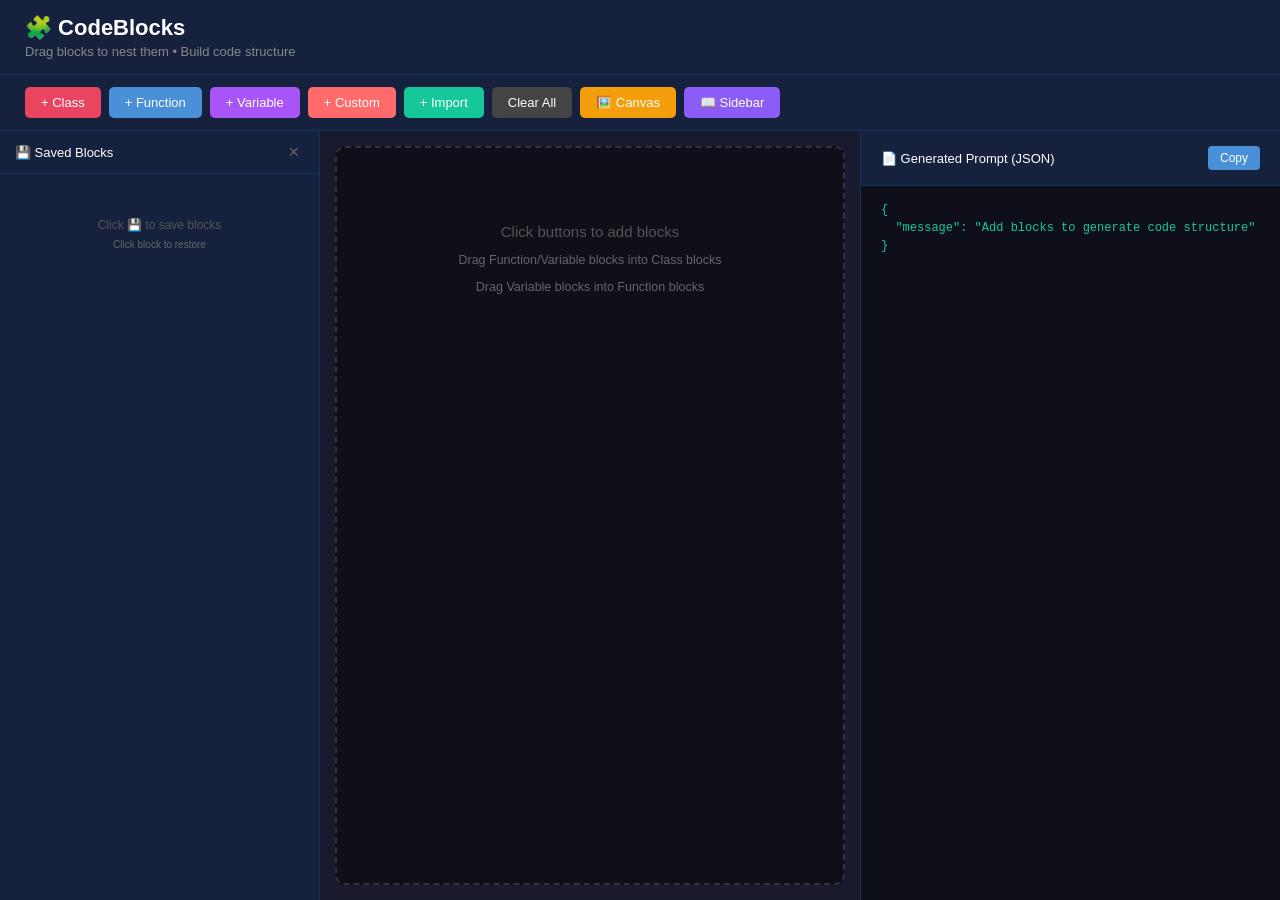
==== index.html @ be247835 "init" ====
<!DOCTYPE html>
<html lang="en">
<head>
    <meta charset="UTF-8">
    <meta name="viewport" content="width=device-width, initial-scale=1.0">
    <title>CodeBlocks - LLM Code Generator</title>
    <link rel="stylesheet" href="css/style.css">
</head>
<body>
    <div class="app">
        <header class="header">
            <h1>🧩 CodeBlocks</h1>
            <p>Drag blocks to nest them • Build code structure</p>
        </header>

        <div class="toolbar">
            <button class="btn btn-class" data-type="class">+ Class</button>
            <button class="btn btn-function" data-type="function">+ Function</button>
            <button class="btn btn-variable" data-type="variable">+ Variable</button>
            <button class="btn btn-custom" data-type="custom">+ Custom</button>
            <button class="btn btn-import" data-type="import">+ Import</button>
            <button class="btn btn-clear" id="clearBtn">Clear All</button>
            <button class="btn btn-canvas-mode" id="canvasModeBtn" title="Open Grid Canvas">🖼️ Canvas</button>
            <button class="btn btn-toggle-sidebar" id="toggleSidebarBtn" title="Toggle Sidebar">📖 Sidebar</button>
        </div>

        <div class="main">
            <div class="sidebar">
                <div class="sidebar-header">
                    <h3>💾 Saved Blocks</h3>
                    <button id="clearSidebarBtn" class="btn-clear-sidebar" title="Clear all saved blocks">×</button>
                </div>
                <div id="sidebarContent" class="sidebar-content">
                    <div class="sidebar-hint">
                        Drag blocks here to save<br>
                        <small>Click to restore</small>
                    </div>
                </div>
            </div>

            <div class="canvas-container">
                <div id="canvas" class="canvas">
                    <div class="canvas-hint">
                        Click buttons to add blocks<br>
                        <small>Drag Function/Variable blocks into Class blocks<br>
                        Drag Variable blocks into Function blocks</small>
                    </div>
                </div>
                <!-- Canvas sidebar - inherits from main sidebar -->
                <div id="canvasSidebar" class="canvas-sidebar hidden">
                    <div class="canvas-sidebar-header">
                        <h4>Saved Blocks</h4>
                        <button id="closeCanvasSidebarBtn" class="btn-close-canvas-sidebar" title="Close">×</button>
                    </div>
                    <div id="canvasSidebarContent" class="canvas-sidebar-content"></div>
                </div>
            </div>

            <div class="output-panel">
                <div class="output-header">
                    <h3>📄 Generated Prompt (JSON)</h3>
                    <button id="copyBtn" class="btn-copy">Copy</button>
                </div>
                <pre id="output" class="output"></pre>
            </div>
        </div>
    </div>

    <script src="js/app.js"></script>
</body>
</html>
---- css/style.css ----
* {
    margin: 0;
    padding: 0;
    box-sizing: border-box;
}

body {
    font-family: -apple-system, BlinkMacSystemFont, 'Segoe UI', Roboto, sans-serif;
    background: #1a1a2e;
    color: #fff;
    min-height: 100vh;
}

.app {
    display: flex;
    flex-direction: column;
    height: 100vh;
}

/* Header */
.header {
    padding: 15px 25px;
    background: #16213e;
    border-bottom: 1px solid #0f3460;
}

.header h1 {
    font-size: 22px;
    margin-bottom: 3px;
}

.header p {
    color: #888;
    font-size: 13px;
}

/* Toolbar */
.toolbar {
    display: flex;
    gap: 8px;
    padding: 12px 25px;
    background: #16213e;
    border-bottom: 1px solid #0f3460;
    flex-wrap: wrap;
}

.btn {
    padding: 8px 16px;
    border: none;
    border-radius: 5px;
    cursor: pointer;
    font-size: 13px;
    font-weight: 500;
    transition: all 0.2s;
}

.btn:hover {
    transform: translateY(-1px);
    opacity: 0.9;
}

.btn-class { background: #e94560; color: white; }
.btn-function { background: #4a90d9; color: white; }
.btn-variable { background: #a855f7; color: white; }
.btn-custom { background: #ff6b6b; color: white; }
.btn-import { background: #16c79a; color: white; }
.btn-clear { background: #444; color: white; }
.btn-canvas-mode { background: #f59e0b; color: white; }
.btn-canvas-mode.active { background: #d97706; box-shadow: 0 0 0 2px rgba(245, 158, 11, 0.4); }
.btn-toggle-sidebar { background: #8b5cf6; color: white; }
.btn-toggle-sidebar.active { background: #7c3aed; box-shadow: 0 0 0 2px rgba(139, 92, 246, 0.4); }

/* Main Layout */
.main {
    display: flex;
    flex: 1;
    overflow: hidden;
}

/* Sidebar */
.sidebar {
    width: 320px;
    min-width: 320px;
    background: #16213e;
    border-right: 1px solid #0f3460;
    display: flex;
    flex-direction: column;
    position: relative;
    transition: all 0.3s ease;
}

.sidebar.hidden {
    display: none;
}

.sidebar.suppressed {
    opacity: 0.3;
    pointer-events: none;
    width: 60px;
    min-width: 60px;
}

.sidebar.suppressed .sidebar-content,
.sidebar.suppressed .sidebar-header h3,
.sidebar.suppressed .btn-clear-sidebar {
    display: none;
}

.sidebar-header {
    display: flex;
    justify-content: space-between;
    align-items: center;
    padding: 12px 15px;
    border-bottom: 1px solid #0f3460;
}

.sidebar-header h3 {
    font-size: 13px;
    font-weight: 500;
}

.btn-clear-sidebar {
    background: transparent;
    border: none;
    color: #666;
    cursor: pointer;
    font-size: 18px;
    padding: 0 5px;
    line-height: 1;
}

.btn-clear-sidebar:hover {
    color: #e94560;
}

.sidebar-content {
    flex: 1;
    padding: 12px;
    overflow-y: auto;
    display: flex;
    flex-direction: column;
    gap: 8px;
    min-height: 200px;
    position: relative;
}

/* Ensure sidebar is always a valid drop target */
.sidebar-content:empty::before {
    content: '';
    display: block;
    min-height: 100px;
}

.sidebar-hint {
    text-align: center;
    color: #555;
    padding: 30px 10px;
    font-size: 12px;
    line-height: 1.6;
    pointer-events: none; /* Allow drops to pass through */
}

.sidebar-hint small {
    color: #666;
}

/* Saved Block (simplified) */
.saved-block {
    background: #1a1a2e;
    border-radius: 6px;
    border: 1px solid #333;
    border-left: 3px solid;
    padding: 10px 12px;
    cursor: grab;
    transition: all 0.2s;
    display: flex;
    flex-direction: column;
    gap: 6px;
}

.saved-block:hover {
    background: #252540;
    transform: translateX(2px);
}

.saved-block.dragging {
    opacity: 0.5;
}

.saved-block.drag-over {
    position: relative;
}

.saved-block.drag-over::before,
.saved-block.drag-over::after {
    content: '';
    position: absolute;
    left: 0;
    right: 0;
    height: 3px;
    background: #4a90d9;
    border-radius: 2px;
    pointer-events: none;
}

.saved-block.drag-over[data-drop-position="before"]::before {
    top: -6px;
}

.saved-block.drag-over[data-drop-position="after"]::after {
    bottom: -6px;
}

.saved-block.block-class { border-left-color: #e94560; }
.saved-block.block-function { border-left-color: #4a90d9; }
.saved-block.block-variable { border-left-color: #a855f7; }
.saved-block.block-custom { border-left-color: #ff6b6b; }
.saved-block.block-import { border-left-color: #16c79a; }

.saved-block-type {
    font-size: 10px;
    text-transform: uppercase;
    font-weight: bold;
    padding: 2px 6px;
    border-radius: 3px;
    background: rgba(255,255,255,0.1);
}

.saved-block.block-class .saved-block-type { color: #e94560; }
.saved-block.block-function .saved-block-type { color: #4a90d9; }
.saved-block.block-variable .saved-block-type { color: #a855f7; }
.saved-block.block-custom .saved-block-type { color: #ff6b6b; }
.saved-block.block-import .saved-block-type { color: #16c79a; }

.saved-block-header {
    display: flex;
    align-items: center;
    justify-content: space-between;
    gap: 8px;
}

.saved-block-name {
    font-size: 14px;
    font-weight: 500;
    color: #fff;
    word-break: break-all;
    line-height: 1.4;
}

/* Saved Block Actions */
.saved-block-actions {
    margin-left: auto;
    display: flex;
    gap: 4px;
    opacity: 0;
    transition: opacity 0.2s;
}

.saved-block:hover .saved-block-actions {
    opacity: 1;
}

.saved-block-actions button {
    background: transparent;
    border: none;
    cursor: pointer;
    font-size: 13px;
    padding: 2px 4px;
    line-height: 1;
    border-radius: 3px;
    transition: all 0.2s;
}

.saved-block-edit {
    color: #4a90d9;
}

.saved-block-edit:hover {
    background: rgba(74, 144, 217, 0.2);
}

.saved-block-place {
    color: #16c79a;
}

.saved-block-place:hover {
    background: rgba(22, 199, 154, 0.2);
}

.saved-block-delete {
    color: #666;
    font-size: 16px;
}

.saved-block-delete:hover {
    color: #e94560;
    background: rgba(233, 69, 96, 0.1);
}

.sidebar.drag-over {
    background: rgba(74, 144, 217, 0.15);
}

.sidebar.drag-over .sidebar-content {
    background: rgba(74, 144, 217, 0.25);
    border: 2px dashed #4a90d9;
    border-radius: 8px;
}

.sidebar.drag-over .sidebar-hint {
    color: #4a90d9;
    font-weight: bold;
}

/* Canvas */
.canvas-container {
    flex: 1;
    padding: 15px;
    overflow: auto;
    position: relative;
    display: flex;
    gap: 15px;
}

/* Canvas Sidebar */
.canvas-sidebar {
    width: 180px;
    min-width: 180px;
    background: #16213e;
    border: 1px solid #0f3460;
    border-radius: 8px;
    display: flex;
    flex-direction: column;
    overflow: hidden;
    transition: all 0.3s ease;
}

.canvas-sidebar.hidden {
    display: none;
}

.canvas-sidebar-header {
    display: flex;
    justify-content: space-between;
    align-items: center;
    padding: 10px 12px;
    background: #0f3460;
    border-bottom: 1px solid #0f3460;
}

.canvas-sidebar-header h4 {
    font-size: 12px;
    font-weight: 500;
    color: #fff;
}

.btn-close-canvas-sidebar {
    background: transparent;
    border: none;
    color: #888;
    cursor: pointer;
    font-size: 16px;
    padding: 0 4px;
    line-height: 1;
}

.btn-close-canvas-sidebar:hover {
    color: #e94560;
}

.canvas-sidebar-content {
    flex: 1;
    padding: 10px;
    overflow-y: auto;
    display: flex;
    flex-direction: column;
    gap: 8px;
}

.canvas-sidebar-hint {
    text-align: center;
    color: #555;
    padding: 20px 10px;
    font-size: 11px;
    line-height: 1.5;
}

.canvas-sidebar-block {
    background: #1a1a2e;
    border-radius: 6px;
    border: 1px solid #333;
    border-left: 3px solid;
    padding: 8px 10px;
    cursor: grab;
    transition: all 0.2s;
    display: flex;
    flex-direction: column;
    gap: 4px;
}

.canvas-sidebar-block:hover {
    background: #252540;
    transform: translateX(2px);
}

.canvas-sidebar-block.dragging {
    opacity: 0.5;
}

.canvas-sidebar-block.block-class { border-left-color: #e94560; }
.canvas-sidebar-block.block-function { border-left-color: #4a90d9; }
.canvas-sidebar-block.block-variable { border-left-color: #a855f7; }
.canvas-sidebar-block.block-custom { border-left-color: #ff6b6b; }

.canvas-sidebar-block-type {
    font-size: 9px;
    text-transform: uppercase;
    font-weight: bold;
    padding: 2px 5px;
    border-radius: 3px;
    background: rgba(255,255,255,0.1);
}

.canvas-sidebar-block.block-class .canvas-sidebar-block-type { color: #e94560; }
.canvas-sidebar-block.block-function .canvas-sidebar-block-type { color: #4a90d9; }
.canvas-sidebar-block.block-variable .canvas-sidebar-block-type { color: #a855f7; }
.canvas-sidebar-block.block-custom .canvas-sidebar-block-type { color: #ff6b6b; }

.canvas-sidebar-block-header {
    display: flex;
    align-items: center;
    justify-content: space-between;
}

.canvas-sidebar-block-name {
    font-size: 12px;
    font-weight: 500;
    color: #fff;
    word-break: break-all;
    line-height: 1.4;
}

.canvas {
    flex: 1;
    min-height: 100%;
    background: #0f0f1a;
    border-radius: 10px;
    border: 2px dashed #333;
    padding: 20px;
    display: flex;
    flex-direction: column;
    gap: 12px;
}

.canvas-hint {
    text-align: center;
    color: #555;
    padding: 50px 20px;
    font-size: 15px;
    line-height: 1.8;
}

.canvas-hint small {
    color: #666;
}

/* Blocks */
.block {
    background: #1a1a2e;
    border-radius: 8px;
    border: 1px solid #333;
    border-left: 4px solid;
    position: relative;
    transition: all 0.2s;
}

.block.dragging {
    opacity: 0.5;
}

.block.drag-over {
    border-color: #4a90d9;
    box-shadow: 0 0 0 2px rgba(74, 144, 217, 0.3);
}

.block-class { border-left-color: #e94560; }
.block-function { border-left-color: #4a90d9; }
.block-variable { border-left-color: #a855f7; }
.block-custom { border-left-color: #ff6b6b; }
.block-import { border-left-color: #16c79a; }

.block-warning {
    background: rgba(245, 158, 11, 0.15);
    border: 1px solid rgba(245, 158, 11, 0.5);
    border-radius: 4px;
    padding: 8px 12px;
    margin: 0 15px;
    font-size: 12px;
    color: #f59e0b;
    display: flex;
    align-items: center;
    gap: 6px;
}

.block-header {
    display: flex;
    align-items: flex-start;
    gap: 8px;
    padding: 12px 15px;
    cursor: grab;
}

.block-header:active {
    cursor: grabbing;
}

.block-type {
    font-size: 11px;
    text-transform: uppercase;
    font-weight: bold;
    padding: 3px 8px;
    border-radius: 3px;
    background: rgba(255,255,255,0.1);
}

.block-class .block-type { color: #e94560; }
.block-function .block-type { color: #4a90d9; }
.block-variable .block-type { color: #a855f7; }
.block-custom .block-type { color: #ff6b6b; }
.block-import .block-type { color: #16c79a; }

.block-actions {
    margin-left: auto;
    display: flex;
    gap: 5px;
    align-items: center;
}

.block-save, .block-delete {
    background: transparent;
    border: none;
    color: #666;
    cursor: pointer;
    padding: 2px 5px;
    line-height: 1;
    border-radius: 3px;
    transition: all 0.2s;
}

.block-save {
    font-size: 14px;
}

.block-delete {
    font-size: 18px;
}

.block-save:hover {
    background: rgba(22, 199, 154, 0.2);
    color: #16c79a;
}

.block-delete:hover {
    color: #e94560;
}

/* Collapse/Expand button */
.block-collapse {
    background: transparent;
    border: none;
    color: #888;
    cursor: pointer;
    padding: 2px 5px;
    font-size: 12px;
    border-radius: 3px;
    transition: all 0.2s;
    margin-right: 5px;
}

.block-collapse:hover {
    background: rgba(255,255,255,0.1);
    color: #fff;
}

/* Collapsed state */
.block.collapsed .block-content {
    display: none;
}

.block.collapsed .block-header {
    padding: 8px 15px;
}

.block.collapsed {
    opacity: 0.9;
}

.block-content {
    padding: 0 15px 15px 15px;
    display: flex;
    flex-direction: column;
    gap: 10px;
}

.block-fields {
    display: flex;
    flex-direction: column;
    gap: 10px;
}

.field {
    display: flex;
    flex-direction: column;
    gap: 4px;
}

.field label {
    font-size: 11px;
    color: #888;
    text-transform: uppercase;
    letter-spacing: 0.5px;
}

.field input,
.field textarea {
    background: #0f0f1a;
    border: 1px solid #2a2a3e;
    border-radius: 5px;
    padding: 8px 10px;
    color: #fff;
    font-size: 13px;
    font-family: inherit;
}

.field input:focus,
.field textarea:focus {
    outline: none;
    border-color: #4a90d9;
}

.field textarea {
    min-height: 60px;
    resize: vertical;
}

/* Nested container */
.nested-container {
    margin-top: 10px;
    padding: 10px;
    background: rgba(0,0,0,0.2);
    border-radius: 6px;
    border: 2px dashed #2a2a3e;
    min-height: 50px;
    display: flex;
    flex-direction: column;
    gap: 8px;
}

.nested-container.drag-over {
    border-color: #4a90d9;
    background: rgba(74, 144, 217, 0.1);
}

.nested-container:empty::before {
    content: 'Drop blocks here';
    color: #444;
    font-size: 12px;
    text-align: center;
    padding: 10px;
}

.nested-container .block {
    background: #252540;
}

/* Output Panel */
.output-panel {
    width: 420px;
    background: #16213e;
    border-left: 1px solid #0f3460;
    display: flex;
    flex-direction: column;
}

.output-header {
    display: flex;
    justify-content: space-between;
    align-items: center;
    padding: 15px 20px;
    border-bottom: 1px solid #0f3460;
}

.output-header h3 {
    font-size: 13px;
    font-weight: 500;
}

.btn-copy {
    padding: 5px 12px;
    background: #4a90d9;
    color: white;
    border: none;
    border-radius: 4px;
    cursor: pointer;
    font-size: 12px;
}

.btn-copy:hover {
    background: #3a7bc8;
}

.output {
    flex: 1;
    padding: 15px 20px;
    margin: 0;
    background: #0f0f1a;
    color: #16c79a;
    font-family: 'Consolas', 'Monaco', 'Courier New', monospace;
    font-size: 12px;
    line-height: 1.5;
    overflow: auto;
    white-space: pre-wrap;
    word-wrap: break-word;
}

/* Highlight animation for edit mode */
@keyframes highlight-block {
    0% { box-shadow: 0 0 0 0 rgba(74, 144, 217, 0.8); }
    50% { box-shadow: 0 0 0 10px rgba(74, 144, 217, 0); }
    100% { box-shadow: 0 0 0 0 rgba(74, 144, 217, 0); }
}

/* Scrollbar */
::-webkit-scrollbar {
    width: 6px;
    height: 6px;
}

::-webkit-scrollbar-track {
    background: #0f0f1a;
}

::-webkit-scrollbar-thumb {
    background: #333;
    border-radius: 3px;
}

::-webkit-scrollbar-thumb:hover {
    background: #444;
}
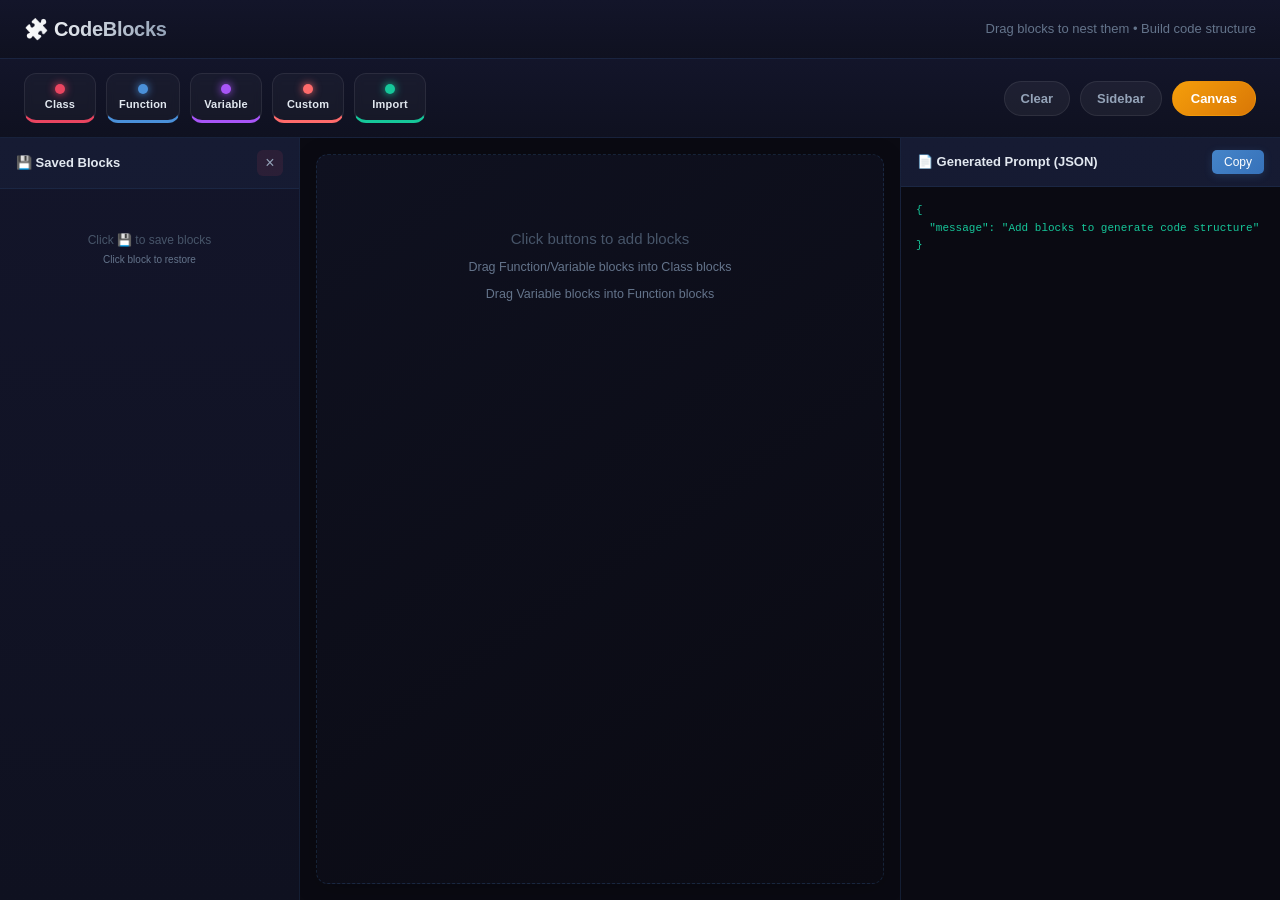
==== commit 6452eed4: "demo_v0.0.2, better ui, fixed arrows" ====
--- a/index.html
+++ b/index.html
@@ -14,14 +14,39 @@
         </header>
 
         <div class="toolbar">
-            <button class="btn btn-class" data-type="class">+ Class</button>
-            <button class="btn btn-function" data-type="function">+ Function</button>
-            <button class="btn btn-variable" data-type="variable">+ Variable</button>
-            <button class="btn btn-custom" data-type="custom">+ Custom</button>
-            <button class="btn btn-import" data-type="import">+ Import</button>
-            <button class="btn btn-clear" id="clearBtn">Clear All</button>
-            <button class="btn btn-canvas-mode" id="canvasModeBtn" title="Open Grid Canvas">🖼️ Canvas</button>
-            <button class="btn btn-toggle-sidebar" id="toggleSidebarBtn" title="Toggle Sidebar">📖 Sidebar</button>
+            <div class="block-palette">
+                <button class="palette-btn palette-class" data-type="class">
+                    <span class="palette-dot"></span>
+                    <span class="palette-name">Class</span>
+                </button>
+                <button class="palette-btn palette-function" data-type="function">
+                    <span class="palette-dot"></span>
+                    <span class="palette-name">Function</span>
+                </button>
+                <button class="palette-btn palette-variable" data-type="variable">
+                    <span class="palette-dot"></span>
+                    <span class="palette-name">Variable</span>
+                </button>
+                <button class="palette-btn palette-custom" data-type="custom">
+                    <span class="palette-dot"></span>
+                    <span class="palette-name">Custom</span>
+                </button>
+                <button class="palette-btn palette-import" data-type="import">
+                    <span class="palette-dot"></span>
+                    <span class="palette-name">Import</span>
+                </button>
+            </div>
+            <div class="toolbar-actions">
+                <button class="action-btn action-secondary" id="clearBtn" title="Clear all blocks">
+                    <span class="action-label">Clear</span>
+                </button>
+                <button class="action-btn action-secondary" id="toggleSidebarBtn" title="Toggle Sidebar">
+                    <span class="action-label">Sidebar</span>
+                </button>
+                <button class="action-btn action-primary" id="canvasModeBtn" title="Open Grid Canvas">
+                    <span class="action-label">Canvas</span>
+                </button>
+            </div>
         </div>
 
         <div class="main">
--- a/css/style.css
+++ b/css/style.css
@@ -5,10 +5,11 @@
 }
 
 body {
-    font-family: -apple-system, BlinkMacSystemFont, 'Segoe UI', Roboto, sans-serif;
-    background: #1a1a2e;
-    color: #fff;
+    font-family: -apple-system, BlinkMacSystemFont, 'Segoe UI', Roboto, 'Helvetica Neue', Arial, sans-serif;
+    background: #0a0a12;
+    color: #e2e8f0;
     min-height: 100vh;
+    line-height: 1.5;
 }
 
 .app {
@@ -19,56 +20,174 @@
 
 /* Header */
 .header {
-    padding: 15px 25px;
-    background: #16213e;
-    border-bottom: 1px solid #0f3460;
+    padding: 14px 24px;
+    background: linear-gradient(180deg, #13152a 0%, #0f1120 100%);
+    border-bottom: 1px solid rgba(74, 144, 217, 0.12);
+    display: flex;
+    align-items: center;
+    justify-content: space-between;
+    box-shadow: 0 2px 20px rgba(0, 0, 0, 0.25);
 }
 
 .header h1 {
-    font-size: 22px;
-    margin-bottom: 3px;
+    font-size: 20px;
+    font-weight: 700;
+    background: linear-gradient(90deg, #fff 0%, #94a3b8 100%);
+    -webkit-background-clip: text;
+    -webkit-text-fill-color: transparent;
+    background-clip: text;
+    letter-spacing: -0.3px;
 }
 
 .header p {
-    color: #888;
+    color: #64748b;
     font-size: 13px;
+    font-weight: 400;
 }
 
 /* Toolbar */
 .toolbar {
     display: flex;
-    gap: 8px;
-    padding: 12px 25px;
-    background: #16213e;
-    border-bottom: 1px solid #0f3460;
+    justify-content: space-between;
+    align-items: center;
+    gap: 16px;
+    padding: 14px 24px;
+    background: linear-gradient(180deg, #13152a 0%, #0f1120 100%);
+    border-bottom: 1px solid rgba(74, 144, 217, 0.1);
+}
+
+/* Block Palette — large, card-like buttons */
+.block-palette {
+    display: flex;
+    gap: 10px;
     flex-wrap: wrap;
 }
 
-.btn {
-    padding: 8px 16px;
-    border: none;
-    border-radius: 5px;
+.palette-btn {
+    display: flex;
+    flex-direction: column;
+    align-items: center;
+    justify-content: center;
+    gap: 4px;
+    min-width: 72px;
+    padding: 10px 12px;
+    border: 1px solid rgba(255, 255, 255, 0.08);
+    border-radius: 12px;
+    background: rgba(255, 255, 255, 0.03);
+    color: #e2e8f0;
     cursor: pointer;
+    transition: all 0.2s cubic-bezier(0.4, 0, 0.2, 1);
+    backdrop-filter: blur(4px);
+}
+
+.palette-btn:hover {
+    transform: translateY(-2px);
+    background: rgba(255, 255, 255, 0.07);
+    border-color: rgba(255, 255, 255, 0.16);
+    box-shadow: 0 8px 20px rgba(0, 0, 0, 0.35);
+}
+
+.palette-btn:active {
+    transform: translateY(0);
+}
+
+.palette-dot {
+    width: 10px;
+    height: 10px;
+    border-radius: 50%;
+    display: inline-block;
+    box-shadow: 0 0 8px currentColor;
+}
+
+.palette-class .palette-dot { background: #e94560; color: #e94560; }
+.palette-function .palette-dot { background: #4a90d9; color: #4a90d9; }
+.palette-variable .palette-dot { background: #a855f7; color: #a855f7; }
+.palette-custom .palette-dot { background: #ff6b6b; color: #ff6b6b; }
+.palette-import .palette-dot { background: #16c79a; color: #16c79a; }
+
+.palette-name {
+    font-size: 11px;
+    font-weight: 600;
+    letter-spacing: 0.2px;
+}
+
+/* Palette accent colors */
+.palette-class { border-bottom: 3px solid #e94560; }
+.palette-class:hover { box-shadow: 0 8px 20px rgba(233, 69, 96, 0.25); border-color: rgba(233, 69, 96, 0.35); }
+
+.palette-function { border-bottom: 3px solid #4a90d9; }
+.palette-function:hover { box-shadow: 0 8px 20px rgba(74, 144, 217, 0.25); border-color: rgba(74, 144, 217, 0.35); }
+
+.palette-variable { border-bottom: 3px solid #a855f7; }
+.palette-variable:hover { box-shadow: 0 8px 20px rgba(168, 85, 247, 0.25); border-color: rgba(168, 85, 247, 0.35); }
+
+.palette-custom { border-bottom: 3px solid #ff6b6b; }
+.palette-custom:hover { box-shadow: 0 8px 20px rgba(255, 107, 107, 0.25); border-color: rgba(255, 107, 107, 0.35); }
+
+.palette-import { border-bottom: 3px solid #16c79a; }
+.palette-import:hover { box-shadow: 0 8px 20px rgba(22, 199, 154, 0.25); border-color: rgba(22, 199, 154, 0.35); }
+
+/* Toolbar Actions — pill buttons on the right */
+.toolbar-actions {
+    display: flex;
+    align-items: center;
+    gap: 10px;
+}
+
+.action-btn {
+    display: inline-flex;
+    align-items: center;
+    gap: 6px;
+    padding: 9px 16px;
+    border-radius: 999px;
     font-size: 13px;
-    font-weight: 500;
-    transition: all 0.2s;
-}
-
-.btn:hover {
+    font-weight: 600;
+    cursor: pointer;
+    transition: all 0.2s cubic-bezier(0.4, 0, 0.2, 1);
+    border: 1px solid transparent;
+}
+
+.action-btn:hover {
     transform: translateY(-1px);
-    opacity: 0.9;
-}
-
-.btn-class { background: #e94560; color: white; }
-.btn-function { background: #4a90d9; color: white; }
-.btn-variable { background: #a855f7; color: white; }
-.btn-custom { background: #ff6b6b; color: white; }
-.btn-import { background: #16c79a; color: white; }
-.btn-clear { background: #444; color: white; }
-.btn-canvas-mode { background: #f59e0b; color: white; }
-.btn-canvas-mode.active { background: #d97706; box-shadow: 0 0 0 2px rgba(245, 158, 11, 0.4); }
-.btn-toggle-sidebar { background: #8b5cf6; color: white; }
-.btn-toggle-sidebar.active { background: #7c3aed; box-shadow: 0 0 0 2px rgba(139, 92, 246, 0.4); }
+    box-shadow: 0 4px 14px rgba(0, 0, 0, 0.3);
+}
+
+.action-secondary {
+    background: rgba(255, 255, 255, 0.05);
+    color: #94a3b8;
+    border-color: rgba(255, 255, 255, 0.08);
+}
+
+.action-secondary:hover {
+    background: rgba(255, 255, 255, 0.1);
+    color: #e2e8f0;
+    border-color: rgba(255, 255, 255, 0.14);
+}
+
+.action-primary {
+    background: linear-gradient(135deg, #f59e0b 0%, #d97706 100%);
+    color: white;
+    border-color: rgba(245, 158, 11, 0.4);
+    padding-left: 18px;
+    padding-right: 18px;
+}
+
+.action-primary:hover {
+    box-shadow: 0 6px 20px rgba(245, 158, 11, 0.45);
+}
+
+.action-primary.active {
+    background: linear-gradient(135deg, #d97706 0%, #b45309 100%);
+    box-shadow: 0 0 0 2px rgba(245, 158, 11, 0.35);
+}
+
+.action-icon {
+    font-size: 14px;
+}
+
+.action-label {
+    white-space: nowrap;
+}
 
 /* Main Layout */
 .main {
@@ -79,14 +198,14 @@
 
 /* Sidebar */
 .sidebar {
-    width: 320px;
-    min-width: 320px;
-    background: #16213e;
-    border-right: 1px solid #0f3460;
+    width: 300px;
+    min-width: 300px;
+    background: linear-gradient(180deg, #13152a 0%, #0f1120 100%);
+    border-right: 1px solid rgba(74, 144, 217, 0.1);
     display: flex;
     flex-direction: column;
     position: relative;
-    transition: all 0.3s ease;
+    transition: all 0.3s cubic-bezier(0.4, 0, 0.2, 1);
 }
 
 .sidebar.hidden {
@@ -110,26 +229,34 @@
     display: flex;
     justify-content: space-between;
     align-items: center;
-    padding: 12px 15px;
-    border-bottom: 1px solid #0f3460;
+    padding: 12px 16px;
+    border-bottom: 1px solid rgba(74, 144, 217, 0.1);
+    background: rgba(74, 144, 217, 0.05);
 }
 
 .sidebar-header h3 {
     font-size: 13px;
-    font-weight: 500;
+    font-weight: 600;
+    color: #e2e8f0;
 }
 
 .btn-clear-sidebar {
-    background: transparent;
+    background: rgba(233, 69, 96, 0.1);
     border: none;
-    color: #666;
+    color: #94a3b8;
     cursor: pointer;
-    font-size: 18px;
-    padding: 0 5px;
-    line-height: 1;
+    font-size: 16px;
+    width: 26px;
+    height: 26px;
+    border-radius: 6px;
+    display: flex;
+    align-items: center;
+    justify-content: center;
+    transition: all 0.2s ease;
 }
 
 .btn-clear-sidebar:hover {
+    background: rgba(233, 69, 96, 0.2);
     color: #e94560;
 }
 
@@ -153,34 +280,36 @@
 
 .sidebar-hint {
     text-align: center;
-    color: #555;
+    color: #475569;
     padding: 30px 10px;
     font-size: 12px;
     line-height: 1.6;
-    pointer-events: none; /* Allow drops to pass through */
+    pointer-events: none;
 }
 
 .sidebar-hint small {
-    color: #666;
+    color: #64748b;
 }
 
 /* Saved Block (simplified) */
 .saved-block {
-    background: #1a1a2e;
-    border-radius: 6px;
-    border: 1px solid #333;
-    border-left: 3px solid;
-    padding: 10px 12px;
+    background: rgba(255, 255, 255, 0.03);
+    border-radius: 10px;
+    border: 1px solid rgba(255, 255, 255, 0.05);
+    border-left: 4px solid;
+    padding: 11px 13px;
     cursor: grab;
-    transition: all 0.2s;
-    display: flex;
-    flex-direction: column;
-    gap: 6px;
+    transition: all 0.25s cubic-bezier(0.4, 0, 0.2, 1);
+    display: flex;
+    flex-direction: column;
+    gap: 5px;
 }
 
 .saved-block:hover {
-    background: #252540;
-    transform: translateX(2px);
+    background: rgba(74, 144, 217, 0.08);
+    transform: translateX(3px);
+    border-color: rgba(74, 144, 217, 0.18);
+    box-shadow: 0 4px 14px rgba(0, 0, 0, 0.2);
 }
 
 .saved-block.dragging {
@@ -220,10 +349,12 @@
 .saved-block-type {
     font-size: 10px;
     text-transform: uppercase;
-    font-weight: bold;
-    padding: 2px 6px;
-    border-radius: 3px;
-    background: rgba(255,255,255,0.1);
+    font-weight: 600;
+    padding: 3px 7px;
+    border-radius: 4px;
+    background: rgba(255,255,255,0.08);
+    align-self: flex-start;
+    letter-spacing: 0.3px;
 }
 
 .saved-block.block-class .saved-block-type { color: #e94560; }
@@ -242,7 +373,7 @@
 .saved-block-name {
     font-size: 14px;
     font-weight: 500;
-    color: #fff;
+    color: #f1f5f9;
     word-break: break-all;
     line-height: 1.4;
 }
@@ -253,7 +384,7 @@
     display: flex;
     gap: 4px;
     opacity: 0;
-    transition: opacity 0.2s;
+    transition: opacity 0.2s ease;
 }
 
 .saved-block:hover .saved-block-actions {
@@ -265,74 +396,78 @@
     border: none;
     cursor: pointer;
     font-size: 13px;
-    padding: 2px 4px;
+    padding: 3px 5px;
     line-height: 1;
-    border-radius: 3px;
-    transition: all 0.2s;
+    border-radius: 4px;
+    transition: all 0.2s ease;
 }
 
 .saved-block-edit {
+    color: #94a3b8;
+}
+
+.saved-block-edit:hover {
+    background: rgba(74, 144, 217, 0.15);
     color: #4a90d9;
 }
 
-.saved-block-edit:hover {
-    background: rgba(74, 144, 217, 0.2);
-}
-
 .saved-block-place {
+    color: #94a3b8;
+}
+
+.saved-block-place:hover {
+    background: rgba(22, 199, 154, 0.15);
     color: #16c79a;
 }
 
-.saved-block-place:hover {
-    background: rgba(22, 199, 154, 0.2);
-}
-
 .saved-block-delete {
-    color: #666;
-    font-size: 16px;
+    color: #94a3b8;
+    font-size: 15px;
 }
 
 .saved-block-delete:hover {
     color: #e94560;
-    background: rgba(233, 69, 96, 0.1);
+    background: rgba(233, 69, 96, 0.12);
 }
 
 .sidebar.drag-over {
+    background: rgba(74, 144, 217, 0.1);
+}
+
+.sidebar.drag-over .sidebar-content {
     background: rgba(74, 144, 217, 0.15);
-}
-
-.sidebar.drag-over .sidebar-content {
-    background: rgba(74, 144, 217, 0.25);
-    border: 2px dashed #4a90d9;
-    border-radius: 8px;
+    border: 2px dashed rgba(74, 144, 217, 0.4);
+    border-radius: 10px;
 }
 
 .sidebar.drag-over .sidebar-hint {
     color: #4a90d9;
-    font-weight: bold;
+    font-weight: 500;
 }
 
 /* Canvas */
 .canvas-container {
     flex: 1;
-    padding: 15px;
+    padding: 16px;
     overflow: auto;
     position: relative;
     display: flex;
-    gap: 15px;
+    gap: 16px;
+    background: #0a0a12;
 }
 
 /* Canvas Sidebar */
 .canvas-sidebar {
     width: 180px;
     min-width: 180px;
-    background: #16213e;
-    border: 1px solid #0f3460;
-    border-radius: 8px;
+    background: linear-gradient(180deg, #13152a 0%, #0f1120 100%);
+    border: 1px solid rgba(74, 144, 217, 0.12);
+    border-radius: 10px;
     display: flex;
     flex-direction: column;
     overflow: hidden;
-    transition: all 0.3s ease;
+    transition: all 0.3s cubic-bezier(0.4, 0, 0.2, 1);
+    box-shadow: 0 4px 20px rgba(0, 0, 0, 0.2);
 }
 
 .canvas-sidebar.hidden {
@@ -344,28 +479,31 @@
     justify-content: space-between;
     align-items: center;
     padding: 10px 12px;
-    background: #0f3460;
-    border-bottom: 1px solid #0f3460;
+    background: rgba(74, 144, 217, 0.06);
+    border-bottom: 1px solid rgba(74, 144, 217, 0.1);
 }
 
 .canvas-sidebar-header h4 {
     font-size: 12px;
-    font-weight: 500;
-    color: #fff;
+    font-weight: 600;
+    color: #e2e8f0;
 }
 
 .btn-close-canvas-sidebar {
     background: transparent;
     border: none;
-    color: #888;
+    color: #94a3b8;
     cursor: pointer;
     font-size: 16px;
-    padding: 0 4px;
+    padding: 2px 5px;
     line-height: 1;
+    border-radius: 4px;
+    transition: all 0.2s ease;
 }
 
 .btn-close-canvas-sidebar:hover {
     color: #e94560;
+    background: rgba(233, 69, 96, 0.1);
 }
 
 .canvas-sidebar-content {
@@ -379,28 +517,29 @@
 
 .canvas-sidebar-hint {
     text-align: center;
-    color: #555;
+    color: #475569;
     padding: 20px 10px;
     font-size: 11px;
     line-height: 1.5;
 }
 
 .canvas-sidebar-block {
-    background: #1a1a2e;
-    border-radius: 6px;
-    border: 1px solid #333;
+    background: rgba(255, 255, 255, 0.03);
+    border-radius: 8px;
+    border: 1px solid rgba(255, 255, 255, 0.05);
     border-left: 3px solid;
     padding: 8px 10px;
     cursor: grab;
-    transition: all 0.2s;
+    transition: all 0.2s ease;
     display: flex;
     flex-direction: column;
     gap: 4px;
 }
 
 .canvas-sidebar-block:hover {
-    background: #252540;
+    background: rgba(74, 144, 217, 0.08);
     transform: translateX(2px);
+    border-color: rgba(74, 144, 217, 0.15);
 }
 
 .canvas-sidebar-block.dragging {
@@ -415,10 +554,12 @@
 .canvas-sidebar-block-type {
     font-size: 9px;
     text-transform: uppercase;
-    font-weight: bold;
-    padding: 2px 5px;
+    font-weight: 600;
+    padding: 2px 6px;
     border-radius: 3px;
-    background: rgba(255,255,255,0.1);
+    background: rgba(255,255,255,0.08);
+    align-self: flex-start;
+    letter-spacing: 0.3px;
 }
 
 .canvas-sidebar-block.block-class .canvas-sidebar-block-type { color: #e94560; }
@@ -435,7 +576,7 @@
 .canvas-sidebar-block-name {
     font-size: 12px;
     font-weight: 500;
-    color: #fff;
+    color: #f1f5f9;
     word-break: break-all;
     line-height: 1.4;
 }
@@ -443,44 +584,60 @@
 .canvas {
     flex: 1;
     min-height: 100%;
-    background: #0f0f1a;
-    border-radius: 10px;
-    border: 2px dashed #333;
+    background: linear-gradient(145deg, #0f1120 0%, #0a0a12 100%);
+    border-radius: 12px;
+    border: 1px dashed rgba(74, 144, 217, 0.18);
     padding: 20px;
     display: flex;
     flex-direction: column;
     gap: 12px;
+    box-shadow: 0 4px 24px rgba(0, 0, 0, 0.2);
 }
 
 .canvas-hint {
     text-align: center;
-    color: #555;
+    color: #475569;
     padding: 50px 20px;
     font-size: 15px;
     line-height: 1.8;
 }
 
 .canvas-hint small {
-    color: #666;
+    color: #64748b;
 }
 
 /* Blocks */
 .block {
-    background: #1a1a2e;
-    border-radius: 8px;
-    border: 1px solid #333;
+    background: linear-gradient(145deg, rgba(26, 26, 46, 0.95) 0%, rgba(19, 21, 42, 0.98) 100%);
+    border-radius: 12px;
+    border: 1px solid rgba(255, 255, 255, 0.06);
     border-left: 4px solid;
     position: relative;
-    transition: all 0.2s;
+    transition: all 0.25s cubic-bezier(0.4, 0, 0.2, 1);
+    box-shadow: 0 4px 6px -1px rgba(0, 0, 0, 0.15), 0 2px 4px -1px rgba(0, 0, 0, 0.1);
+    animation: block-appear-main 0.3s cubic-bezier(0.34, 1.56, 0.64, 1);
+}
+
+@keyframes block-appear-main {
+    0% {
+        opacity: 0;
+        transform: scale(0.92) translateY(8px);
+    }
+    100% {
+        opacity: 1;
+        transform: scale(1) translateY(0);
+    }
 }
 
 .block.dragging {
-    opacity: 0.5;
+    opacity: 0.6;
+    box-shadow: 0 20px 25px -5px rgba(0, 0, 0, 0.3);
+    transform: scale(1.02);
 }
 
 .block.drag-over {
     border-color: #4a90d9;
-    box-shadow: 0 0 0 2px rgba(74, 144, 217, 0.3);
+    box-shadow: 0 0 0 2px rgba(74, 144, 217, 0.25), 0 8px 20px rgba(74, 144, 217, 0.15);
 }
 
 .block-class { border-left-color: #e94560; }
@@ -490,9 +647,9 @@
 .block-import { border-left-color: #16c79a; }
 
 .block-warning {
-    background: rgba(245, 158, 11, 0.15);
-    border: 1px solid rgba(245, 158, 11, 0.5);
-    border-radius: 4px;
+    background: rgba(245, 158, 11, 0.1);
+    border: 1px solid rgba(245, 158, 11, 0.3);
+    border-radius: 6px;
     padding: 8px 12px;
     margin: 0 15px;
     font-size: 12px;
@@ -515,12 +672,13 @@
 }
 
 .block-type {
-    font-size: 11px;
+    font-size: 10px;
     text-transform: uppercase;
-    font-weight: bold;
+    font-weight: 600;
     padding: 3px 8px;
-    border-radius: 3px;
-    background: rgba(255,255,255,0.1);
+    border-radius: 4px;
+    background: rgba(255,255,255,0.08);
+    letter-spacing: 0.3px;
 }
 
 .block-class .block-type { color: #e94560; }
@@ -539,12 +697,12 @@
 .block-save, .block-delete {
     background: transparent;
     border: none;
-    color: #666;
+    color: #94a3b8;
     cursor: pointer;
-    padding: 2px 5px;
+    padding: 3px 6px;
     line-height: 1;
-    border-radius: 3px;
-    transition: all 0.2s;
+    border-radius: 4px;
+    transition: all 0.2s ease;
 }
 
 .block-save {
@@ -556,29 +714,30 @@
 }
 
 .block-save:hover {
-    background: rgba(22, 199, 154, 0.2);
+    background: rgba(22, 199, 154, 0.12);
     color: #16c79a;
 }
 
 .block-delete:hover {
+    background: rgba(233, 69, 96, 0.12);
     color: #e94560;
 }
 
 /* Collapse/Expand button */
 .block-collapse {
-    background: transparent;
+    background: rgba(255, 255, 255, 0.04);
     border: none;
-    color: #888;
+    color: #94a3b8;
     cursor: pointer;
-    padding: 2px 5px;
+    padding: 3px 6px;
     font-size: 12px;
-    border-radius: 3px;
-    transition: all 0.2s;
-    margin-right: 5px;
+    border-radius: 4px;
+    transition: all 0.2s ease;
+    margin-right: 4px;
 }
 
 .block-collapse:hover {
-    background: rgba(255,255,255,0.1);
+    background: rgba(255, 255, 255, 0.1);
     color: #fff;
 }
 
@@ -588,11 +747,11 @@
 }
 
 .block.collapsed .block-header {
-    padding: 8px 15px;
+    padding: 10px 15px;
 }
 
 .block.collapsed {
-    opacity: 0.9;
+    opacity: 0.92;
 }
 
 .block-content {
@@ -616,26 +775,29 @@
 
 .field label {
     font-size: 11px;
-    color: #888;
+    color: #64748b;
     text-transform: uppercase;
     letter-spacing: 0.5px;
+    font-weight: 500;
 }
 
 .field input,
 .field textarea {
-    background: #0f0f1a;
-    border: 1px solid #2a2a3e;
-    border-radius: 5px;
-    padding: 8px 10px;
-    color: #fff;
+    background: rgba(0, 0, 0, 0.25);
+    border: 1px solid rgba(255, 255, 255, 0.06);
+    border-radius: 7px;
+    padding: 9px 11px;
+    color: #f1f5f9;
     font-size: 13px;
     font-family: inherit;
+    transition: all 0.2s ease;
 }
 
 .field input:focus,
 .field textarea:focus {
     outline: none;
-    border-color: #4a90d9;
+    border-color: rgba(74, 144, 217, 0.4);
+    box-shadow: 0 0 0 3px rgba(74, 144, 217, 0.08);
 }
 
 .field textarea {
@@ -646,10 +808,10 @@
 /* Nested container */
 .nested-container {
     margin-top: 10px;
-    padding: 10px;
-    background: rgba(0,0,0,0.2);
-    border-radius: 6px;
-    border: 2px dashed #2a2a3e;
+    padding: 12px;
+    background: rgba(0, 0, 0, 0.15);
+    border-radius: 8px;
+    border: 1px dashed rgba(255, 255, 255, 0.08);
     min-height: 50px;
     display: flex;
     flex-direction: column;
@@ -657,27 +819,27 @@
 }
 
 .nested-container.drag-over {
-    border-color: #4a90d9;
-    background: rgba(74, 144, 217, 0.1);
+    border-color: rgba(74, 144, 217, 0.4);
+    background: rgba(74, 144, 217, 0.08);
 }
 
 .nested-container:empty::before {
     content: 'Drop blocks here';
-    color: #444;
+    color: #475569;
     font-size: 12px;
     text-align: center;
     padding: 10px;
 }
 
 .nested-container .block {
-    background: #252540;
+    background: rgba(37, 37, 64, 0.7);
 }
 
 /* Output Panel */
 .output-panel {
-    width: 420px;
-    background: #16213e;
-    border-left: 1px solid #0f3460;
+    width: 380px;
+    background: linear-gradient(180deg, #13152a 0%, #0f1120 100%);
+    border-left: 1px solid rgba(74, 144, 217, 0.1);
     display: flex;
     flex-direction: column;
 }
@@ -686,38 +848,45 @@
     display: flex;
     justify-content: space-between;
     align-items: center;
-    padding: 15px 20px;
-    border-bottom: 1px solid #0f3460;
+    padding: 12px 16px;
+    border-bottom: 1px solid rgba(74, 144, 217, 0.1);
+    background: rgba(74, 144, 217, 0.05);
 }
 
 .output-header h3 {
     font-size: 13px;
-    font-weight: 500;
+    font-weight: 600;
+    color: #e2e8f0;
 }
 
 .btn-copy {
     padding: 5px 12px;
-    background: #4a90d9;
+    background: linear-gradient(135deg, rgba(74, 144, 217, 0.9) 0%, rgba(58, 123, 200, 0.9) 100%);
     color: white;
     border: none;
-    border-radius: 4px;
+    border-radius: 5px;
     cursor: pointer;
     font-size: 12px;
+    font-weight: 500;
+    transition: all 0.2s ease;
+    box-shadow: 0 2px 8px rgba(74, 144, 217, 0.2);
 }
 
 .btn-copy:hover {
-    background: #3a7bc8;
+    background: linear-gradient(135deg, #4a90d9 0%, #3a7bc8 100%);
+    transform: translateY(-1px);
+    box-shadow: 0 4px 12px rgba(74, 144, 217, 0.3);
 }
 
 .output {
     flex: 1;
-    padding: 15px 20px;
+    padding: 15px;
     margin: 0;
-    background: #0f0f1a;
+    background: #0a0a12;
     color: #16c79a;
-    font-family: 'Consolas', 'Monaco', 'Courier New', monospace;
-    font-size: 12px;
-    line-height: 1.5;
+    font-family: 'SF Mono', 'Consolas', 'Monaco', 'Courier New', monospace;
+    font-size: 11px;
+    line-height: 1.6;
     overflow: auto;
     white-space: pre-wrap;
     word-wrap: break-word;
@@ -737,14 +906,14 @@
 }
 
 ::-webkit-scrollbar-track {
-    background: #0f0f1a;
+    background: #0a0a12;
 }
 
 ::-webkit-scrollbar-thumb {
-    background: #333;
+    background: #1e293b;
     border-radius: 3px;
 }
 
 ::-webkit-scrollbar-thumb:hover {
-    background: #444;
-}
+    background: #334155;
+}
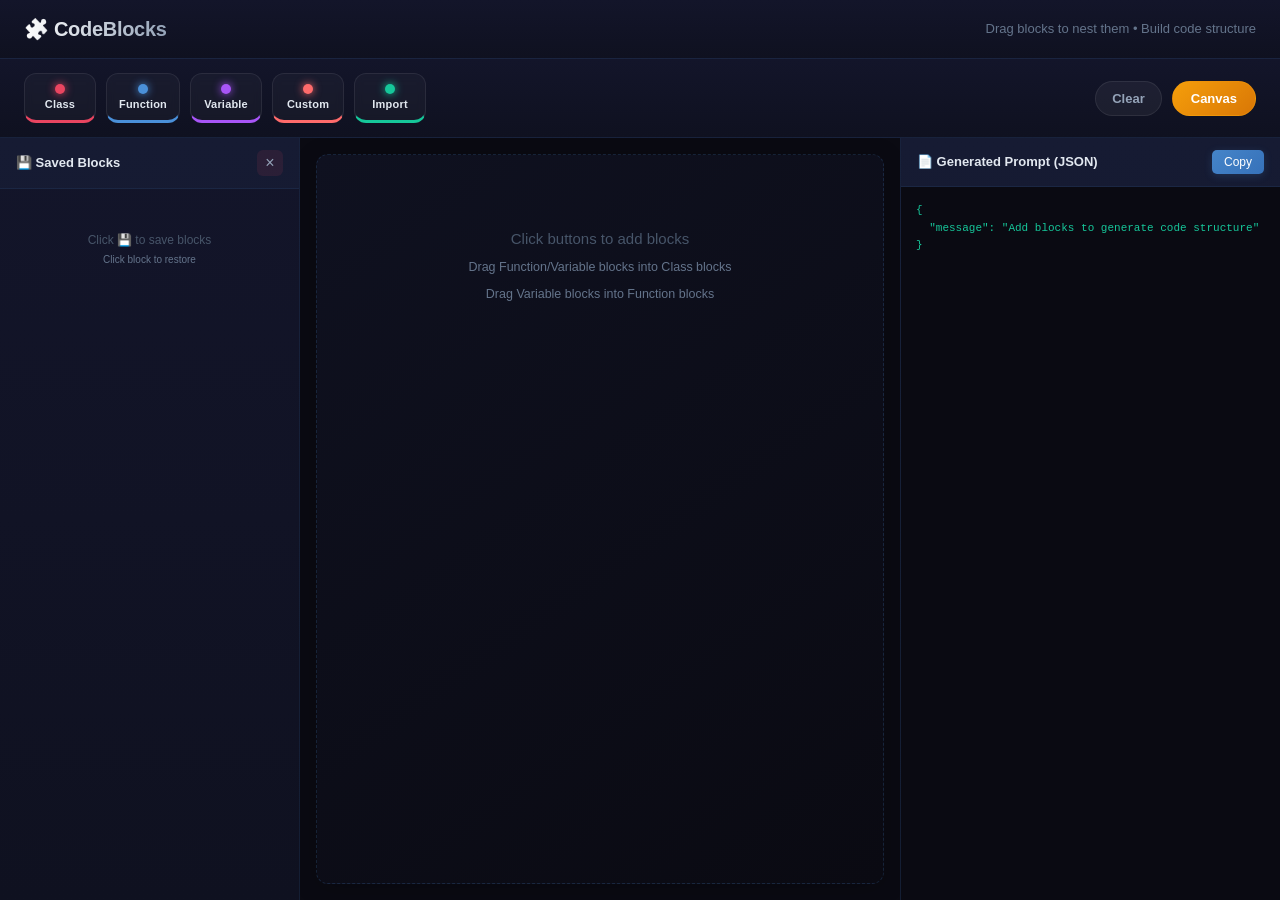
==== commit b7530638: "demo_v0.0.3, rebuilt structure" ====
--- a/index.html
+++ b/index.html
@@ -40,9 +40,6 @@
                 <button class="action-btn action-secondary" id="clearBtn" title="Clear all blocks">
                     <span class="action-label">Clear</span>
                 </button>
-                <button class="action-btn action-secondary" id="toggleSidebarBtn" title="Toggle Sidebar">
-                    <span class="action-label">Sidebar</span>
-                </button>
                 <button class="action-btn action-primary" id="canvasModeBtn" title="Open Grid Canvas">
                     <span class="action-label">Canvas</span>
                 </button>
@@ -71,14 +68,6 @@
                         Drag Variable blocks into Function blocks</small>
                     </div>
                 </div>
-                <!-- Canvas sidebar - inherits from main sidebar -->
-                <div id="canvasSidebar" class="canvas-sidebar hidden">
-                    <div class="canvas-sidebar-header">
-                        <h4>Saved Blocks</h4>
-                        <button id="closeCanvasSidebarBtn" class="btn-close-canvas-sidebar" title="Close">×</button>
-                    </div>
-                    <div id="canvasSidebarContent" class="canvas-sidebar-content"></div>
-                </div>
             </div>
 
             <div class="output-panel">
@@ -91,6 +80,7 @@
         </div>
     </div>
 
+    <script src="js/utils.js"></script>
     <script src="js/app.js"></script>
 </body>
 </html>
